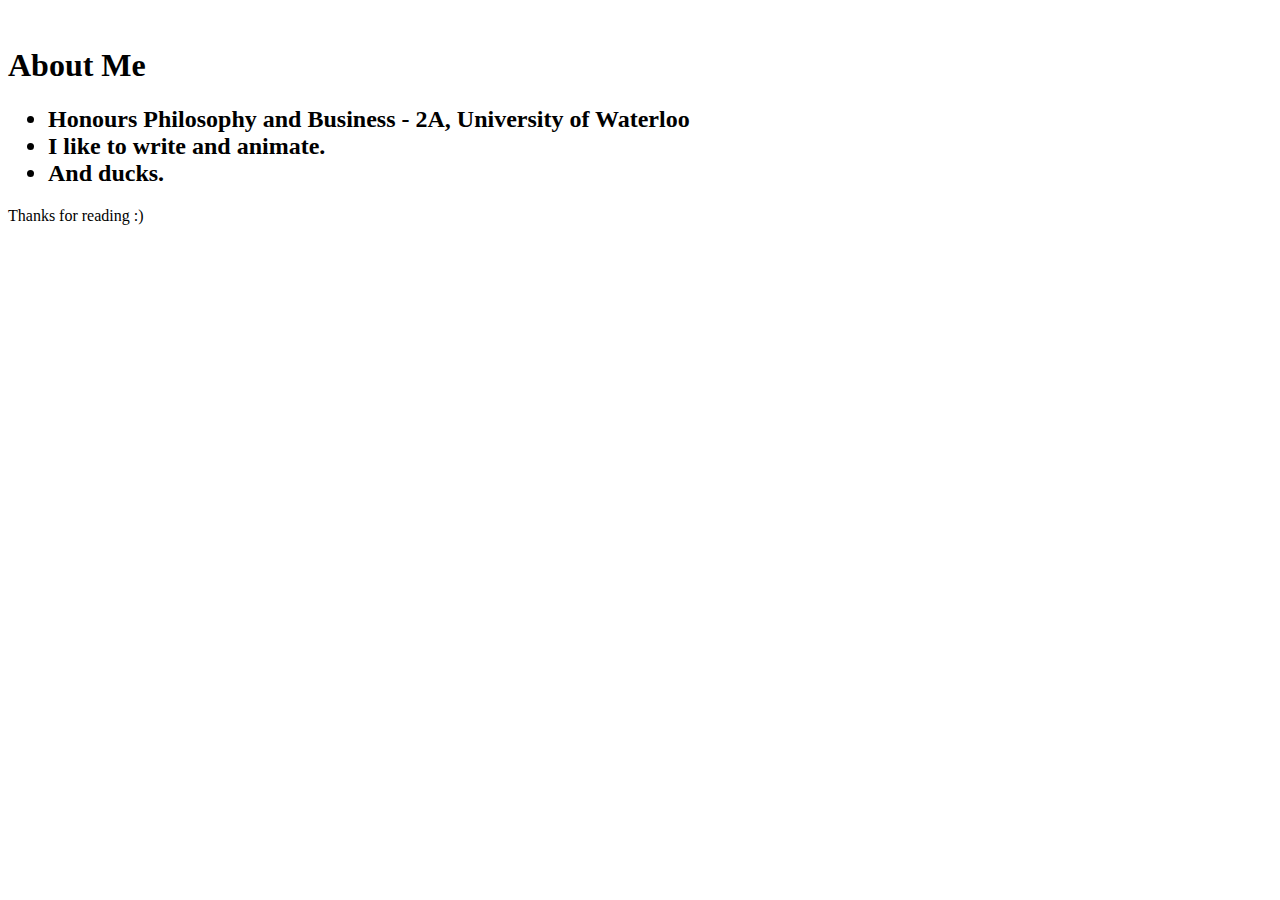
==== index.html @ 34f40704 "Rename GabbysWebsite.index.html to index.html" ====
<!DOCTYPE html>

<html>
	
	<head>
			<Title>Gabrielle the Duck Enthusiast</Title>
			<link rel ="stylesheet"src="text/css"href="styles/GabbyStyle.css">
	</head>
		
	
		<body>

			<!--help from wikihow on image coding-->
			<img src="https://orig00.deviantart.net/e03c/f/2018/123/3/8/mer_my_boo__animated__by_luvae-dcak7jj.gif" alt="">
			<img src="https://orig00.deviantart.net/0734/f/2018/152/5/d/macshibe_by_luvae-dcd6z21.gif" alt="">
		
			<img src="https://orig00.deviantart.net/6014/f/2018/089/b/a/ba3d97ca063609fbafe396144aae7e7d-dc7fd6w.gif" alt="">
			<h1>About Me</h1>
				<ul>
					<h2>
						<li>Honours Philosophy and Business - 2A, University of Waterloo</li>
						<li> I like to write and animate. </li>
						<li> And ducks. </li>
					</h2>
				</ul>

						
				<script>

					var cool = "Smile boop"
					console.log(cool);
					document.write("Thanks for reading :)");

			
				</script>
	
		</body>
	
		

</html>
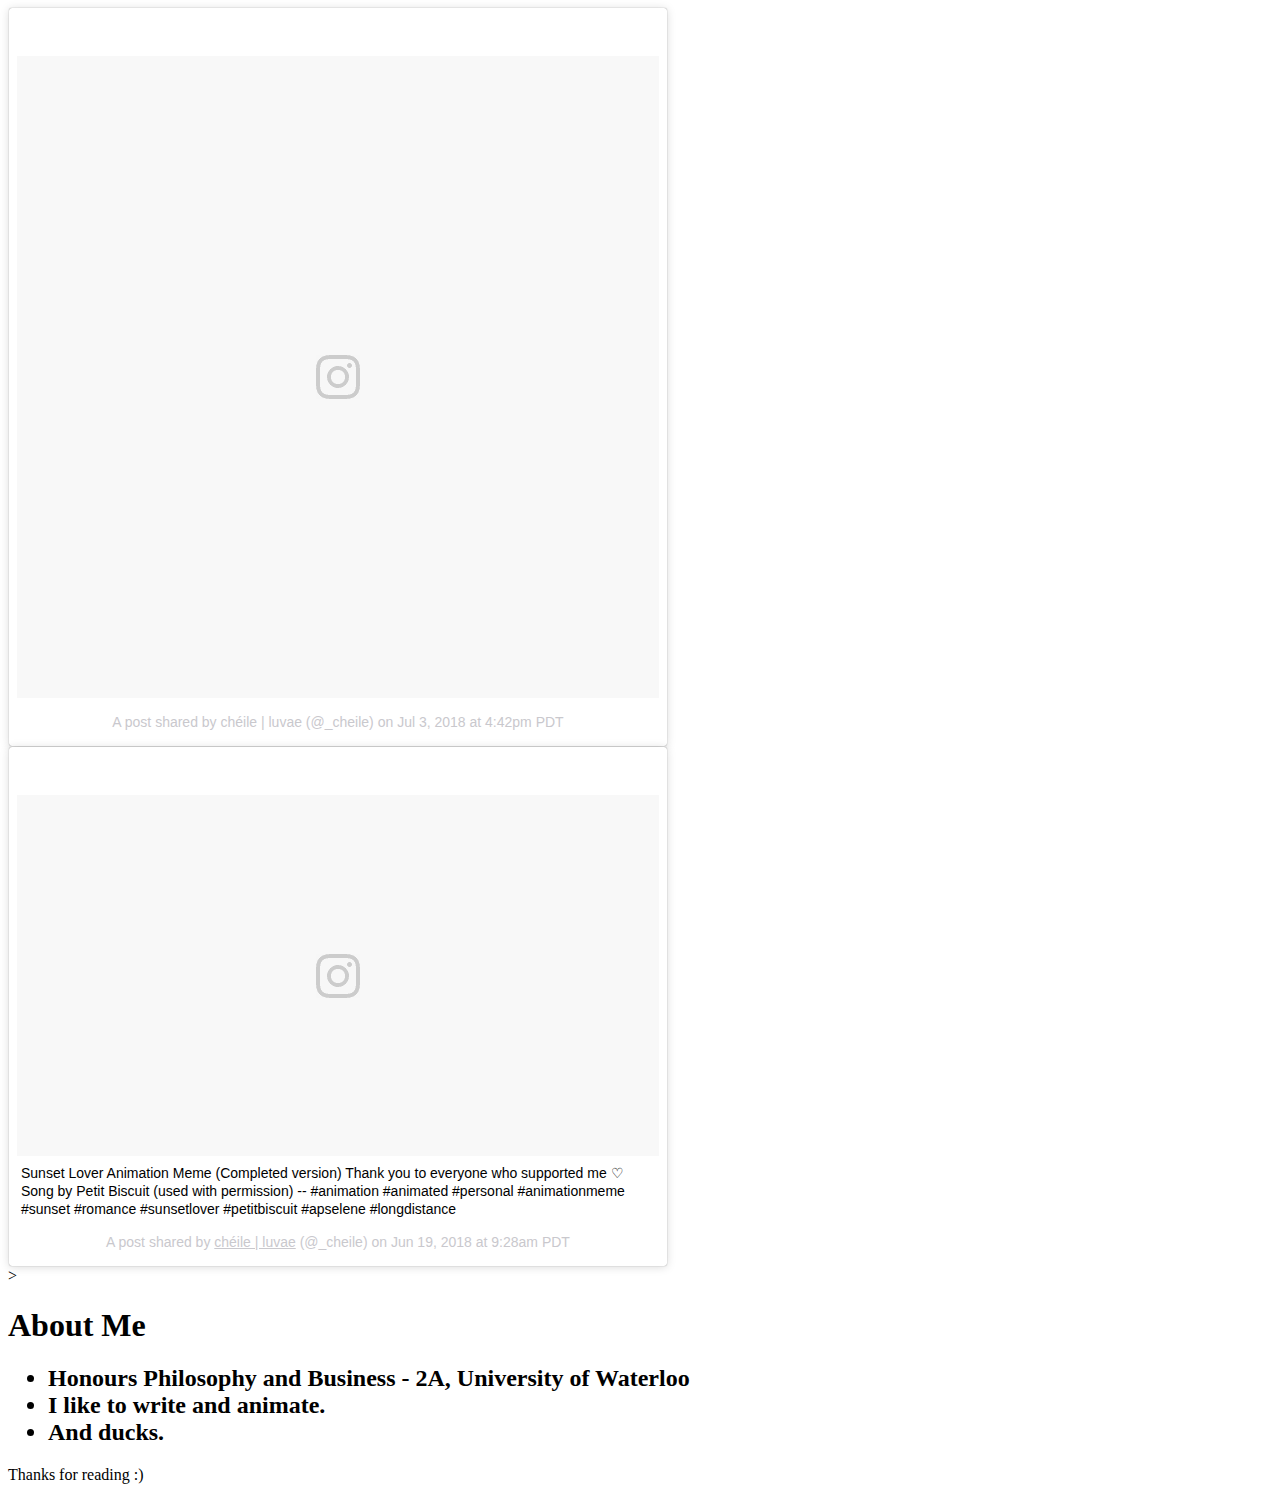
==== commit 2def0aee: "Update index.html" ====
--- a/index.html
+++ b/index.html
@@ -11,10 +11,11 @@
 		<body>
 
 			<!--help from wikihow on image coding-->
-			<img src="https://orig00.deviantart.net/e03c/f/2018/123/3/8/mer_my_boo__animated__by_luvae-dcak7jj.gif" alt="">
-			<img src="https://orig00.deviantart.net/0734/f/2018/152/5/d/macshibe_by_luvae-dcd6z21.gif" alt="">
-		
-			<img src="https://orig00.deviantart.net/6014/f/2018/089/b/a/ba3d97ca063609fbafe396144aae7e7d-dc7fd6w.gif" alt="">
+			
+			<blockquote class="instagram-media" data-instgrm-permalink="https://www.instagram.com/p/BkycmoFFVFK/" data-instgrm-version="8" style=" background:#FFF; border:0; border-radius:3px; box-shadow:0 0 1px 0 rgba(0,0,0,0.5),0 1px 10px 0 rgba(0,0,0,0.15); margin: 1px; max-width:658px; padding:0; width:99.375%; width:-webkit-calc(100% - 2px); width:calc(100% - 2px);"><div style="padding:8px;"> <div style=" background:#F8F8F8; line-height:0; margin-top:40px; padding:50.0% 0; text-align:center; width:100%;"> <div style=" background:url([data-uri]); display:block; height:44px; margin:0 auto -44px; position:relative; top:-22px; width:44px;"></div></div><p style=" color:#c9c8cd; font-family:Arial,sans-serif; font-size:14px; line-height:17px; margin-bottom:0; margin-top:8px; overflow:hidden; padding:8px 0 7px; text-align:center; text-overflow:ellipsis; white-space:nowrap;"><a href="https://www.instagram.com/p/BkycmoFFVFK/" style=" color:#c9c8cd; font-family:Arial,sans-serif; font-size:14px; font-style:normal; font-weight:normal; line-height:17px; text-decoration:none;" target="_blank">A post shared by chéile | luvae (@_cheile)</a> on <time style=" font-family:Arial,sans-serif; font-size:14px; line-height:17px;" datetime="2018-07-03T23:42:31+00:00">Jul 3, 2018 at 4:42pm PDT</time></p></div></blockquote> <script async defer src="http://www.instagram.com/embed.js"></script>
+
+			<blockquote class="instagram-media" data-instgrm-captioned data-instgrm-permalink="https://www.instagram.com/p/BkNnlYpg3Qm/" data-instgrm-version="8" style=" background:#FFF; border:0; border-radius:3px; box-shadow:0 0 1px 0 rgba(0,0,0,0.5),0 1px 10px 0 rgba(0,0,0,0.15); margin: 1px; max-width:658px; padding:0; width:99.375%; width:-webkit-calc(100% - 2px); width:calc(100% - 2px);"><div style="padding:8px;"> <div style=" background:#F8F8F8; line-height:0; margin-top:40px; padding:28.15126050420168% 0; text-align:center; width:100%;"> <div style=" background:url([data-uri]); display:block; height:44px; margin:0 auto -44px; position:relative; top:-22px; width:44px;"></div></div> <p style=" margin:8px 0 0 0; padding:0 4px;"> <a href="https://www.instagram.com/p/BkNnlYpg3Qm/" style=" color:#000; font-family:Arial,sans-serif; font-size:14px; font-style:normal; font-weight:normal; line-height:17px; text-decoration:none; word-wrap:break-word;" target="_blank">Sunset Lover Animation Meme (Completed version) Thank you to everyone who supported me ♡ Song by Petit Biscuit (used with permission) -- #animation #animated #personal #animationmeme #sunset #romance #sunsetlover #petitbiscuit #apselene #longdistance</a></p> <p style=" color:#c9c8cd; font-family:Arial,sans-serif; font-size:14px; line-height:17px; margin-bottom:0; margin-top:8px; overflow:hidden; padding:8px 0 7px; text-align:center; text-overflow:ellipsis; white-space:nowrap;">A post shared by <a href="https://www.instagram.com/_cheile/" style=" color:#c9c8cd; font-family:Arial,sans-serif; font-size:14px; font-style:normal; font-weight:normal; line-height:17px;" target="_blank"> chéile | luvae</a> (@_cheile) on <time style=" font-family:Arial,sans-serif; font-size:14px; line-height:17px;" datetime="2018-06-19T16:28:07+00:00">Jun 19, 2018 at 9:28am PDT</time></p></div></blockquote> <script async defer src="//www.instagram.com/embed.js"></script>
+>
 			<h1>About Me</h1>
 				<ul>
 					<h2>
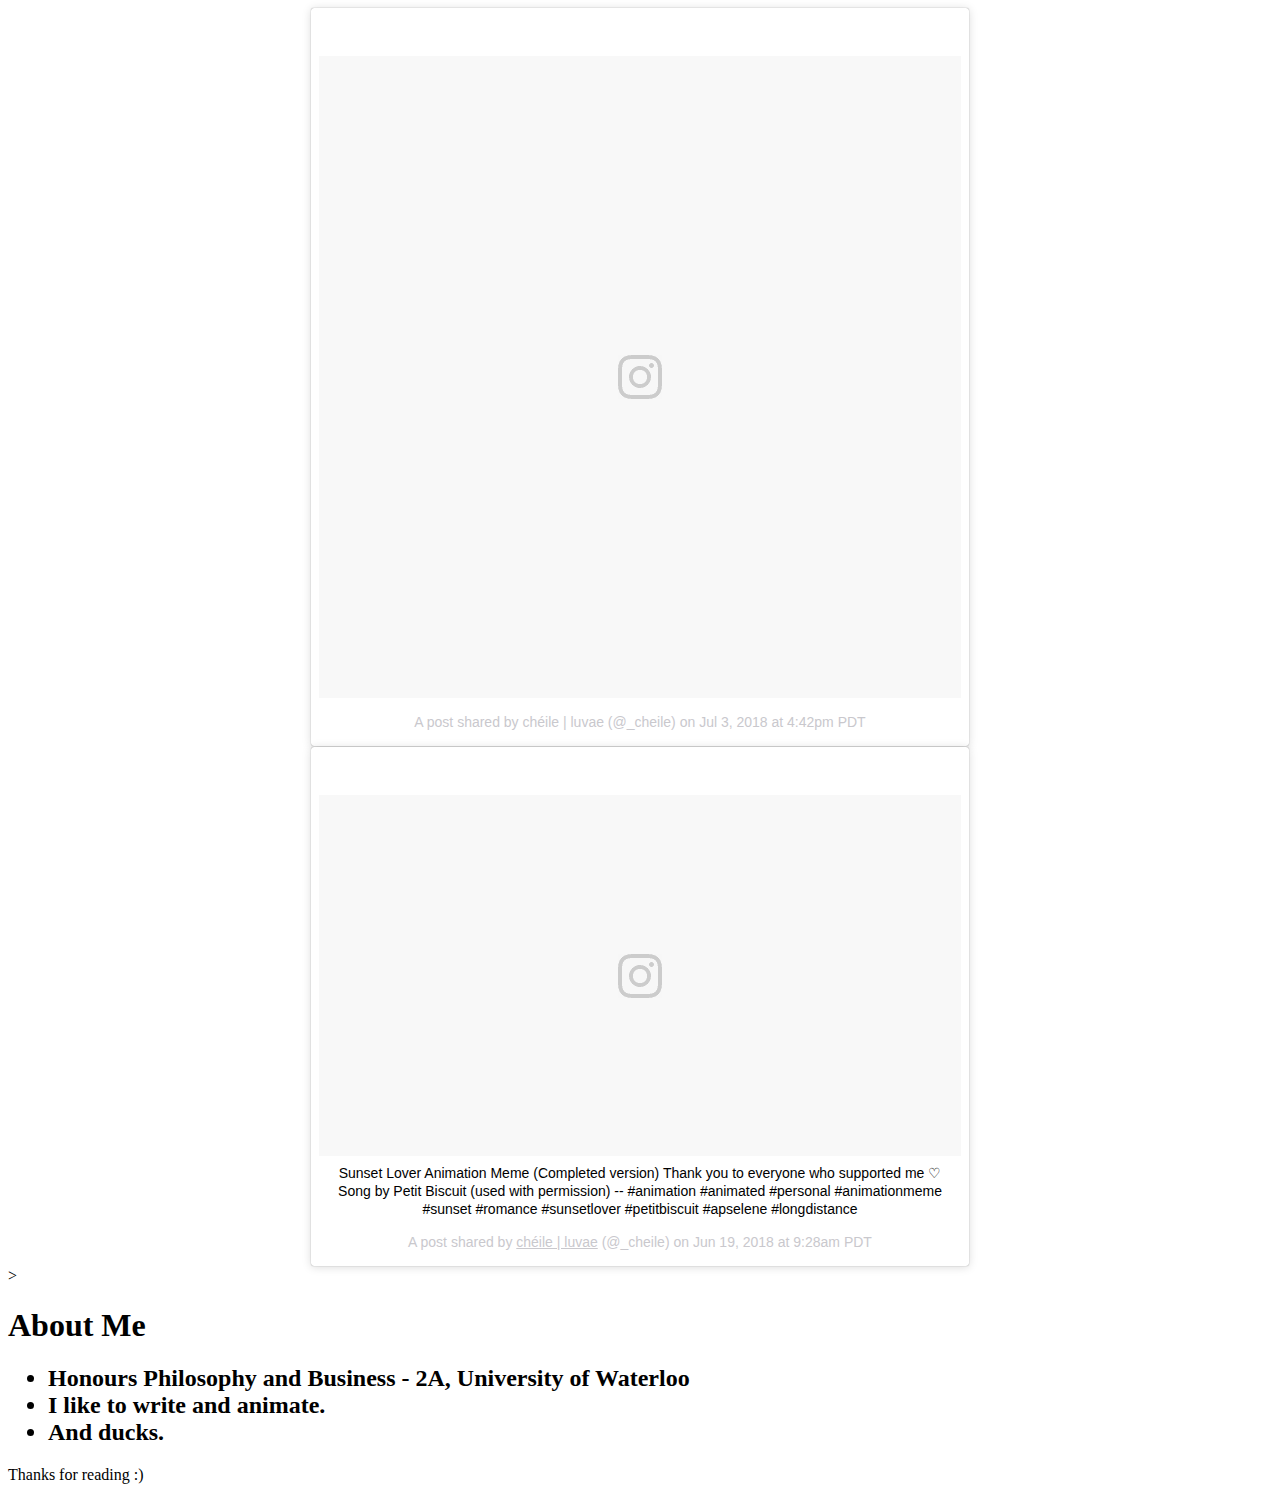
==== commit 7afd9596: "Update index.html" ====
--- a/index.html
+++ b/index.html
@@ -9,12 +9,13 @@
 		
 	
 		<body>
+			
 
 			<!--help from wikihow on image coding-->
 			
-			<blockquote class="instagram-media" data-instgrm-permalink="https://www.instagram.com/p/BkycmoFFVFK/" data-instgrm-version="8" style=" background:#FFF; border:0; border-radius:3px; box-shadow:0 0 1px 0 rgba(0,0,0,0.5),0 1px 10px 0 rgba(0,0,0,0.15); margin: 1px; max-width:658px; padding:0; width:99.375%; width:-webkit-calc(100% - 2px); width:calc(100% - 2px);"><div style="padding:8px;"> <div style=" background:#F8F8F8; line-height:0; margin-top:40px; padding:50.0% 0; text-align:center; width:100%;"> <div style=" background:url([data-uri]); display:block; height:44px; margin:0 auto -44px; position:relative; top:-22px; width:44px;"></div></div><p style=" color:#c9c8cd; font-family:Arial,sans-serif; font-size:14px; line-height:17px; margin-bottom:0; margin-top:8px; overflow:hidden; padding:8px 0 7px; text-align:center; text-overflow:ellipsis; white-space:nowrap;"><a href="https://www.instagram.com/p/BkycmoFFVFK/" style=" color:#c9c8cd; font-family:Arial,sans-serif; font-size:14px; font-style:normal; font-weight:normal; line-height:17px; text-decoration:none;" target="_blank">A post shared by chéile | luvae (@_cheile)</a> on <time style=" font-family:Arial,sans-serif; font-size:14px; line-height:17px;" datetime="2018-07-03T23:42:31+00:00">Jul 3, 2018 at 4:42pm PDT</time></p></div></blockquote> <script async defer src="http://www.instagram.com/embed.js"></script>
+			<center><blockquote class="instagram-media" data-instgrm-permalink="https://www.instagram.com/p/BkycmoFFVFK/" data-instgrm-version="8" style=" background:#FFF; border:0; border-radius:3px; box-shadow:0 0 1px 0 rgba(0,0,0,0.5),0 1px 10px 0 rgba(0,0,0,0.15); margin: 1px; max-width:658px; padding:0; width:99.375%; width:-webkit-calc(100% - 2px); width:calc(100% - 2px);"><div style="padding:8px;"> <div style=" background:#F8F8F8; line-height:0; margin-top:40px; padding:50.0% 0; text-align:center; width:100%;"> <div style=" background:url([data-uri]); display:block; height:44px; margin:0 auto -44px; position:relative; top:-22px; width:44px;"></div></div><p style=" color:#c9c8cd; font-family:Arial,sans-serif; font-size:14px; line-height:17px; margin-bottom:0; margin-top:8px; overflow:hidden; padding:8px 0 7px; text-align:center; text-overflow:ellipsis; white-space:nowrap;"><a href="https://www.instagram.com/p/BkycmoFFVFK/" style=" color:#c9c8cd; font-family:Arial,sans-serif; font-size:14px; font-style:normal; font-weight:normal; line-height:17px; text-decoration:none;" target="_blank">A post shared by chéile | luvae (@_cheile)</a> on <time style=" font-family:Arial,sans-serif; font-size:14px; line-height:17px;" datetime="2018-07-03T23:42:31+00:00">Jul 3, 2018 at 4:42pm PDT</time></p></div></blockquote> <script async defer src="http://www.instagram.com/embed.js"></script></center>
 
-			<blockquote class="instagram-media" data-instgrm-captioned data-instgrm-permalink="https://www.instagram.com/p/BkNnlYpg3Qm/" data-instgrm-version="8" style=" background:#FFF; border:0; border-radius:3px; box-shadow:0 0 1px 0 rgba(0,0,0,0.5),0 1px 10px 0 rgba(0,0,0,0.15); margin: 1px; max-width:658px; padding:0; width:99.375%; width:-webkit-calc(100% - 2px); width:calc(100% - 2px);"><div style="padding:8px;"> <div style=" background:#F8F8F8; line-height:0; margin-top:40px; padding:28.15126050420168% 0; text-align:center; width:100%;"> <div style=" background:url([data-uri]); display:block; height:44px; margin:0 auto -44px; position:relative; top:-22px; width:44px;"></div></div> <p style=" margin:8px 0 0 0; padding:0 4px;"> <a href="https://www.instagram.com/p/BkNnlYpg3Qm/" style=" color:#000; font-family:Arial,sans-serif; font-size:14px; font-style:normal; font-weight:normal; line-height:17px; text-decoration:none; word-wrap:break-word;" target="_blank">Sunset Lover Animation Meme (Completed version) Thank you to everyone who supported me ♡ Song by Petit Biscuit (used with permission) -- #animation #animated #personal #animationmeme #sunset #romance #sunsetlover #petitbiscuit #apselene #longdistance</a></p> <p style=" color:#c9c8cd; font-family:Arial,sans-serif; font-size:14px; line-height:17px; margin-bottom:0; margin-top:8px; overflow:hidden; padding:8px 0 7px; text-align:center; text-overflow:ellipsis; white-space:nowrap;">A post shared by <a href="https://www.instagram.com/_cheile/" style=" color:#c9c8cd; font-family:Arial,sans-serif; font-size:14px; font-style:normal; font-weight:normal; line-height:17px;" target="_blank"> chéile | luvae</a> (@_cheile) on <time style=" font-family:Arial,sans-serif; font-size:14px; line-height:17px;" datetime="2018-06-19T16:28:07+00:00">Jun 19, 2018 at 9:28am PDT</time></p></div></blockquote> <script async defer src="//www.instagram.com/embed.js"></script>
+			<center><blockquote class="instagram-media" data-instgrm-captioned data-instgrm-permalink="https://www.instagram.com/p/BkNnlYpg3Qm/" data-instgrm-version="8" style=" background:#FFF; border:0; border-radius:3px; box-shadow:0 0 1px 0 rgba(0,0,0,0.5),0 1px 10px 0 rgba(0,0,0,0.15); margin: 1px; max-width:658px; padding:0; width:99.375%; width:-webkit-calc(100% - 2px); width:calc(100% - 2px);"><div style="padding:8px;"> <div style=" background:#F8F8F8; line-height:0; margin-top:40px; padding:28.15126050420168% 0; text-align:center; width:100%;"> <div style=" background:url([data-uri]); display:block; height:44px; margin:0 auto -44px; position:relative; top:-22px; width:44px;"></div></div> <p style=" margin:8px 0 0 0; padding:0 4px;"> <a href="https://www.instagram.com/p/BkNnlYpg3Qm/" style=" color:#000; font-family:Arial,sans-serif; font-size:14px; font-style:normal; font-weight:normal; line-height:17px; text-decoration:none; word-wrap:break-word;" target="_blank">Sunset Lover Animation Meme (Completed version) Thank you to everyone who supported me ♡ Song by Petit Biscuit (used with permission) -- #animation #animated #personal #animationmeme #sunset #romance #sunsetlover #petitbiscuit #apselene #longdistance</a></p> <p style=" color:#c9c8cd; font-family:Arial,sans-serif; font-size:14px; line-height:17px; margin-bottom:0; margin-top:8px; overflow:hidden; padding:8px 0 7px; text-align:center; text-overflow:ellipsis; white-space:nowrap;">A post shared by <a href="https://www.instagram.com/_cheile/" style=" color:#c9c8cd; font-family:Arial,sans-serif; font-size:14px; font-style:normal; font-weight:normal; line-height:17px;" target="_blank"> chéile | luvae</a> (@_cheile) on <time style=" font-family:Arial,sans-serif; font-size:14px; line-height:17px;" datetime="2018-06-19T16:28:07+00:00">Jun 19, 2018 at 9:28am PDT</time></p></div></blockquote> <script async defer src="//www.instagram.com/embed.js"></script></center>
 >
 			<h1>About Me</h1>
 				<ul>
